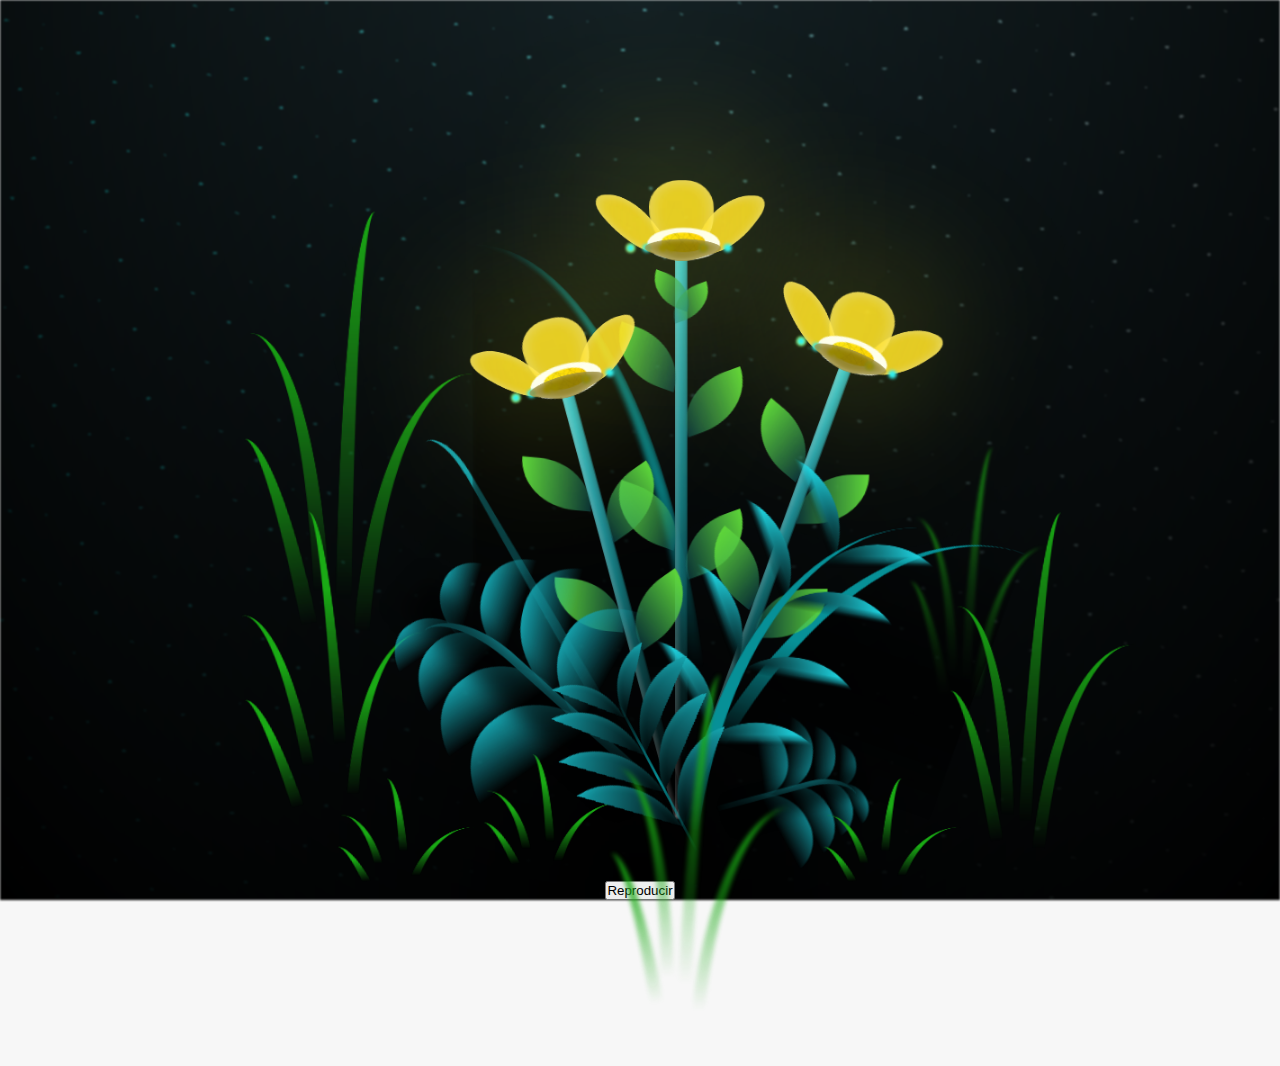
==== flower.html @ c720c9c1 "Add files via upload" ====
<!DOCTYPE html>
<html lang="es">
  <head>
    <meta charset="UTF-8" />
    <meta http-equiv="X-UA-Compatible" content="IE=edge" />
    <meta name="viewport" content="width=device-width, initial-scale=1.0" />
    <link rel="stylesheet" href="css/main.css" />
    <link rel="icon" href="img/flowers.png" type="image/x-icon" />
    <title>Flower</title>
  </head>
  <body class="container">
    
    <audio id="miAudio">
      <source src="https://drive.google.com/file/d/16R8v2HUcdZNGijM4w6RKZ_W-NtJOQDLg/view?usp=drive_link.mp3" type="audio/mpeg">
    </audio>
    
    <button onclick="document.getElementById('miAudio').play()">Reproducir</button>
  
    
    <h1 class="titulo"> Te puedo preñar? <br> <br>
      Siempre agradecere a Dios por haberte puesto en mi camino.No cabe duda que eres lo mas hermoso que me ha pasado en la vida amor. TE AMO MUCHO.</h1>
  
    <div class="night"></div>
    <div class="flowers">
      <div class="flower flower--1">
        <div class="flower__leafs flower__leafs--1">
          <div class="flower__leaf flower__leaf--1"></div>
          <div class="flower__leaf flower__leaf--2"></div>
          <div class="flower__leaf flower__leaf--3"></div>
          <div class="flower__leaf flower__leaf--4"></div>
          <div class="flower__white-circle"></div>

          <div class="flower__light flower__light--1"></div>
          <div class="flower__light flower__light--2"></div>
          <div class="flower__light flower__light--3"></div>
          <div class="flower__light flower__light--4"></div>
          <div class="flower__light flower__light--5"></div>
          <div class="flower__light flower__light--6"></div>
          <div class="flower__light flower__light--7"></div>
          <div class="flower__light flower__light--8"></div>
        </div>
        <div class="flower__line">
          <div class="flower__line__leaf flower__line__leaf--1"></div>
          <div class="flower__line__leaf flower__line__leaf--2"></div>
          <div class="flower__line__leaf flower__line__leaf--3"></div>
          <div class="flower__line__leaf flower__line__leaf--4"></div>
          <div class="flower__line__leaf flower__line__leaf--5"></div>
          <div class="flower__line__leaf flower__line__leaf--6"></div>
        </div>
      </div>

      <div class="flower flower--2">
        <div class="flower__leafs flower__leafs--2">
          <div class="flower__leaf flower__leaf--1"></div>
          <div class="flower__leaf flower__leaf--2"></div>
          <div class="flower__leaf flower__leaf--3"></div>
          <div class="flower__leaf flower__leaf--4"></div>
          <div class="flower__white-circle"></div>

          <div class="flower__light flower__light--1"></div>
          <div class="flower__light flower__light--2"></div>
          <div class="flower__light flower__light--3"></div>
          <div class="flower__light flower__light--4"></div>
          <div class="flower__light flower__light--5"></div>
          <div class="flower__light flower__light--6"></div>
          <div class="flower__light flower__light--7"></div>
          <div class="flower__light flower__light--8"></div>
        </div>
        <div class="flower__line">
          <div class="flower__line__leaf flower__line__leaf--1"></div>
          <div class="flower__line__leaf flower__line__leaf--2"></div>
          <div class="flower__line__leaf flower__line__leaf--3"></div>
          <div class="flower__line__leaf flower__line__leaf--4"></div>
        </div>
      </div>

      <div class="flower flower--3">
        <div class="flower__leafs flower__leafs--3">
          <div class="flower__leaf flower__leaf--1"></div>
          <div class="flower__leaf flower__leaf--2"></div>
          <div class="flower__leaf flower__leaf--3"></div>
          <div class="flower__leaf flower__leaf--4"></div>
          <div class="flower__white-circle"></div>

          <div class="flower__light flower__light--1"></div>
          <div class="flower__light flower__light--2"></div>
          <div class="flower__light flower__light--3"></div>
          <div class="flower__light flower__light--4"></div>
          <div class="flower__light flower__light--5"></div>
          <div class="flower__light flower__light--6"></div>
          <div class="flower__light flower__light--7"></div>
          <div class="flower__light flower__light--8"></div>
        </div>
        <div class="flower__line">
          <div class="flower__line__leaf flower__line__leaf--1"></div>
          <div class="flower__line__leaf flower__line__leaf--2"></div>
          <div class="flower__line__leaf flower__line__leaf--3"></div>
          <div class="flower__line__leaf flower__line__leaf--4"></div>
        </div>
      </div>

      <div class="grow-ans" style="--d: 1.2s">
        <div class="flower__g-long">
          <div class="flower__g-long__top"></div>
          <div class="flower__g-long__bottom"></div>
        </div>
      </div>

      <div class="growing-grass">
        <div class="flower__grass flower__grass--1">
          <div class="flower__grass--top"></div>
          <div class="flower__grass--bottom"></div>
          <div class="flower__grass__leaf flower__grass__leaf--1"></div>
          <div class="flower__grass__leaf flower__grass__leaf--2"></div>
          <div class="flower__grass__leaf flower__grass__leaf--3"></div>
          <div class="flower__grass__leaf flower__grass__leaf--4"></div>
          <div class="flower__grass__leaf flower__grass__leaf--5"></div>
          <div class="flower__grass__leaf flower__grass__leaf--6"></div>
          <div class="flower__grass__leaf flower__grass__leaf--7"></div>
          <div class="flower__grass__leaf flower__grass__leaf--8"></div>
          <div class="flower__grass__overlay"></div>
        </div>
      </div>

      <div class="growing-grass">
        <div class="flower__grass flower__grass--2">
          <div class="flower__grass--top"></div>
          <div class="flower__grass--bottom"></div>
          <div class="flower__grass__leaf flower__grass__leaf--1"></div>
          <div class="flower__grass__leaf flower__grass__leaf--2"></div>
          <div class="flower__grass__leaf flower__grass__leaf--3"></div>
          <div class="flower__grass__leaf flower__grass__leaf--4"></div>
          <div class="flower__grass__leaf flower__grass__leaf--5"></div>
          <div class="flower__grass__leaf flower__grass__leaf--6"></div>
          <div class="flower__grass__leaf flower__grass__leaf--7"></div>
          <div class="flower__grass__leaf flower__grass__leaf--8"></div>
          <div class="flower__grass__overlay"></div>
        </div>
      </div>

      <div class="grow-ans" style="--d: 2.4s">
        <div class="flower__g-right flower__g-right--1">
          <div class="leaf"></div>
        </div>
      </div>

      <div class="grow-ans" style="--d: 2.8s">
        <div class="flower__g-right flower__g-right--2">
          <div class="leaf"></div>
        </div>
      </div>

      <div class="grow-ans" style="--d: 2.8s">
        <div class="flower__g-front">
          <div
            class="flower__g-front__leaf-wrapper flower__g-front__leaf-wrapper--1"
          >
            <div class="flower__g-front__leaf"></div>
          </div>
          <div
            class="flower__g-front__leaf-wrapper flower__g-front__leaf-wrapper--2"
          >
            <div class="flower__g-front__leaf"></div>
          </div>
          <div
            class="flower__g-front__leaf-wrapper flower__g-front__leaf-wrapper--3"
          >
            <div class="flower__g-front__leaf"></div>
          </div>
          <div
            class="flower__g-front__leaf-wrapper flower__g-front__leaf-wrapper--4"
          >
            <div class="flower__g-front__leaf"></div>
          </div>
          <div
            class="flower__g-front__leaf-wrapper flower__g-front__leaf-wrapper--5"
          >
            <div class="flower__g-front__leaf"></div>
          </div>
          <div
            class="flower__g-front__leaf-wrapper flower__g-front__leaf-wrapper--6"
          >
            <div class="flower__g-front__leaf"></div>
          </div>
          <div
            class="flower__g-front__leaf-wrapper flower__g-front__leaf-wrapper--7"
          >
            <div class="flower__g-front__leaf"></div>
          </div>
          <div
            class="flower__g-front__leaf-wrapper flower__g-front__leaf-wrapper--8"
          >
            <div class="flower__g-front__leaf"></div>
          </div>
          <div class="flower__g-front__line"></div>
        </div>
      </div>

      <div class="grow-ans" style="--d: 3.2s">
        <div class="flower__g-fr">
          <div class="leaf"></div>
          <div class="flower__g-fr__leaf flower__g-fr__leaf--1"></div>
          <div class="flower__g-fr__leaf flower__g-fr__leaf--2"></div>
          <div class="flower__g-fr__leaf flower__g-fr__leaf--3"></div>
          <div class="flower__g-fr__leaf flower__g-fr__leaf--4"></div>
          <div class="flower__g-fr__leaf flower__g-fr__leaf--5"></div>
          <div class="flower__g-fr__leaf flower__g-fr__leaf--6"></div>
          <div class="flower__g-fr__leaf flower__g-fr__leaf--7"></div>
          <div class="flower__g-fr__leaf flower__g-fr__leaf--8"></div>
        </div>
      </div>

      <div class="long-g long-g--0">
        <div class="grow-ans" style="--d: 3s">
          <div class="leaf leaf--0"></div>
        </div>
        <div class="grow-ans" style="--d: 2.2s">
          <div class="leaf leaf--1"></div>
        </div>
        <div class="grow-ans" style="--d: 3.4s">
          <div class="leaf leaf--2"></div>
        </div>
        <div class="grow-ans" style="--d: 3.6s">
          <div class="leaf leaf--3"></div>
        </div>
      </div>

      <div class="long-g long-g--1">
        <div class="grow-ans" style="--d: 3.6s">
          <div class="leaf leaf--0"></div>
        </div>
        <div class="grow-ans" style="--d: 3.8s">
          <div class="leaf leaf--1"></div>
        </div>
        <div class="grow-ans" style="--d: 4s">
          <div class="leaf leaf--2"></div>
        </div>
        <div class="grow-ans" style="--d: 4.2s">
          <div class="leaf leaf--3"></div>
        </div>
      </div>

      <div class="long-g long-g--2">
        <div class="grow-ans" style="--d: 4s">
          <div class="leaf leaf--0"></div>
        </div>
        <div class="grow-ans" style="--d: 4.2s">
          <div class="leaf leaf--1"></div>
        </div>
        <div class="grow-ans" style="--d: 4.4s">
          <div class="leaf leaf--2"></div>
        </div>
        <div class="grow-ans" style="--d: 4.6s">
          <div class="leaf leaf--3"></div>
        </div>
      </div>

      <div class="long-g long-g--3">
        <div class="grow-ans" style="--d: 4s">
          <div class="leaf leaf--0"></div>
        </div>
        <div class="grow-ans" style="--d: 4.2s">
          <div class="leaf leaf--1"></div>
        </div>
        <div class="grow-ans" style="--d: 3s">
          <div class="leaf leaf--2"></div>
        </div>
        <div class="grow-ans" style="--d: 3.6s">
          <div class="leaf leaf--3"></div>
        </div>
      </div>

      <div class="long-g long-g--4">
        <div class="grow-ans" style="--d: 4s">
          <div class="leaf leaf--0"></div>
        </div>
        <div class="grow-ans" style="--d: 4.2s">
          <div class="leaf leaf--1"></div>
        </div>
        <div class="grow-ans" style="--d: 3s">
          <div class="leaf leaf--2"></div>
        </div>
        <div class="grow-ans" style="--d: 3.6s">
          <div class="leaf leaf--3"></div>
        </div>
      </div>

      <div class="long-g long-g--5">
        <div class="grow-ans" style="--d: 4s">
          <div class="leaf leaf--0"></div>
        </div>
        <div class="grow-ans" style="--d: 4.2s">
          <div class="leaf leaf--1"></div>
        </div>
        <div class="grow-ans" style="--d: 3s">
          <div class="leaf leaf--2"></div>
        </div>
        <div class="grow-ans" style="--d: 3.6s">
          <div class="leaf leaf--3"></div>
        </div>
      </div>

      <div class="long-g long-g--6">
        <div class="grow-ans" style="--d: 4.2s">
          <div class="leaf leaf--0"></div>
        </div>
        <div class="grow-ans" style="--d: 4.4s">
          <div class="leaf leaf--1"></div>
        </div>
        <div class="grow-ans" style="--d: 4.6s">
          <div class="leaf leaf--2"></div>
        </div>
        <div class="grow-ans" style="--d: 4.8s">
          <div class="leaf leaf--3"></div>
        </div>
      </div>

      <div class="long-g long-g--7">
        <div class="grow-ans" style="--d: 3s">
          <div class="leaf leaf--0"></div>
        </div>
        <div class="grow-ans" style="--d: 3.2s">
          <div class="leaf leaf--1"></div>
        </div>
        <div class="grow-ans" style="--d: 3.5s">
          <div class="leaf leaf--2"></div>
        </div>
        <div class="grow-ans" style="--d: 3.6s">
          <div class="leaf leaf--3"></div>
        </div>
      </div>
    </div>
    <script src="anim.js"></script>
    <script src="main.js"></script>
  </body>
</html>
---- css/main.css ----
*,
*::after,
*::before {
  padding: 0;
  margin: 0;
  box-sizing: border-box;
}

:root {
  --dark-color: #000;
}

body {
  display: flex;
  align-items: flex-end;
  justify-content: center;
  min-height: 100vh;
  background-color: var(--dark-color);
  overflow: hidden;
  perspective: 1000px;
}

#lyrics {
  font-size: 28px;
  font-family: "Franklin Gothic Medium", "Arial Narrow", Arial, sans-serif;
  color: white;
  position: absolute;
  margin-bottom: 20%;
  z-index: 1;
  font-weight: bold;
  letter-spacing: 4px;
}
@media only screen and (max-width: 600px) {
  /* Estilos específicos para dispositivos con un ancho máximo de 600px */
  #lyrics {
      font-size: 14px; /* Reduce el tamaño del texto para dispositivos más pequeños */
      margin-bottom: 530px;
      letter-spacing: 3px;
  }

}
.titulo {
  margin-bottom: 180px;
  font-family: "Arial Narrow", Arial, sans-serif;
  color: yellow;
  position: absolute;
  font-weight: bold;
  letter-spacing: 10px;
  opacity: 0;
  animation: fadeIn 3s ease-in-out forwards;
  text-align: center;
}
@keyframes fadeIn {
  from {
    opacity: 0;
  }
  to {
    opacity: 1;
  }
}

.night {
  z-index: -1;
  position: absolute;
  left: 50%;
  top: 0;
  transform: translateX(-50%);
  width: 100%;
  height: 100%;
  filter: blur(0.1vmin);
  background-image: radial-gradient(
      ellipse at top,
      transparent 0%,
      var(--dark-color)
    ),
    radial-gradient(
      ellipse at bottom,
      var(--dark-color),
      rgba(145, 233, 255, 0.2)
    ),
    repeating-linear-gradient(
      220deg,
      rgb(0, 0, 0) 0px,
      rgb(0, 0, 0) 19px,
      transparent 19px,
      transparent 22px
    ),
    repeating-linear-gradient(
      189deg,
      rgb(0, 0, 0) 0px,
      rgb(0, 0, 0) 19px,
      transparent 19px,
      transparent 22px
    ),
    repeating-linear-gradient(
      148deg,
      rgb(0, 0, 0) 0px,
      rgb(0, 0, 0) 19px,
      transparent 19px,
      transparent 22px
    ),
    linear-gradient(90deg, rgb(0, 255, 250), rgb(240, 240, 240));
}

.flowers {
  position: relative;
  transform: scale(0.9);
  /*margin-bottom: 100px;
  */
}

@media only screen and (max-width: 600px) {
  /* Estilos específicos para dispositivos con un ancho máximo de 600px */
.flowers {
      font-size: 14px;
      margin-bottom: 35%;
      letter-spacing: 3px;
      transform: scale(1.0);
}

}

.flower {
  position: absolute;
  bottom: 10vmin;
  transform-origin: bottom center;
  z-index: 10;
  --fl-speed: 0.8s;
}
.flower--1 {
  -webkit-animation: moving-flower-1 4s linear infinite;
  animation: moving-flower-1 4s linear infinite;
}
.flower--1 .flower__line {
  height: 70vmin;
  -webkit-animation-delay: 0.3s;
  animation-delay: 0.3s;
}
.flower--1 .flower__line__leaf--1 {
  -webkit-animation: blooming-leaf-right var(--fl-speed) 1.6s backwards;
  animation: blooming-leaf-right var(--fl-speed) 1.6s backwards;
}
.flower--1 .flower__line__leaf--2 {
  -webkit-animation: blooming-leaf-right var(--fl-speed) 1.4s backwards;
  animation: blooming-leaf-right var(--fl-speed) 1.4s backwards;
}
.flower--1 .flower__line__leaf--3 {
  -webkit-animation: blooming-leaf-left var(--fl-speed) 1.2s backwards;
  animation: blooming-leaf-left var(--fl-speed) 1.2s backwards;
}
.flower--1 .flower__line__leaf--4 {
  -webkit-animation: blooming-leaf-left var(--fl-speed) 1s backwards;
  animation: blooming-leaf-left var(--fl-speed) 1s backwards;
}
.flower--1 .flower__line__leaf--5 {
  -webkit-animation: blooming-leaf-right var(--fl-speed) 1.8s backwards;
  animation: blooming-leaf-right var(--fl-speed) 1.8s backwards;
}
.flower--1 .flower__line__leaf--6 {
  -webkit-animation: blooming-leaf-left var(--fl-speed) 2s backwards;
  animation: blooming-leaf-left var(--fl-speed) 2s backwards;
}
.flower--2 {
  left: 50%;
  transform: rotate(20deg);
  -webkit-animation: moving-flower-2 4s linear infinite;
  animation: moving-flower-2 4s linear infinite;
}
.flower--2 .flower__line {
  height: 60vmin;
  -webkit-animation-delay: 0.6s;
  animation-delay: 0.6s;
}
.flower--2 .flower__line__leaf--1 {
  -webkit-animation: blooming-leaf-right var(--fl-speed) 1.9s backwards;
  animation: blooming-leaf-right var(--fl-speed) 1.9s backwards;
}
.flower--2 .flower__line__leaf--2 {
  -webkit-animation: blooming-leaf-right var(--fl-speed) 1.7s backwards;
  animation: blooming-leaf-right var(--fl-speed) 1.7s backwards;
}
.flower--2 .flower__line__leaf--3 {
  -webkit-animation: blooming-leaf-left var(--fl-speed) 1.5s backwards;
  animation: blooming-leaf-left var(--fl-speed) 1.5s backwards;
}
.flower--2 .flower__line__leaf--4 {
  -webkit-animation: blooming-leaf-left var(--fl-speed) 1.3s backwards;
  animation: blooming-leaf-left var(--fl-speed) 1.3s backwards;
}
.flower--3 {
  left: 50%;
  transform: rotate(-15deg);
  -webkit-animation: moving-flower-3 4s linear infinite;
  animation: moving-flower-3 4s linear infinite;
}
.flower--3 .flower__line {
  -webkit-animation-delay: 0.9s;
  animation-delay: 0.9s;
}
.flower--3 .flower__line__leaf--1 {
  -webkit-animation: blooming-leaf-right var(--fl-speed) 2.5s backwards;
  animation: blooming-leaf-right var(--fl-speed) 2.5s backwards;
}
.flower--3 .flower__line__leaf--2 {
  -webkit-animation: blooming-leaf-right var(--fl-speed) 2.3s backwards;
  animation: blooming-leaf-right var(--fl-speed) 2.3s backwards;
}
.flower--3 .flower__line__leaf--3 {
  -webkit-animation: blooming-leaf-left var(--fl-speed) 2.1s backwards;
  animation: blooming-leaf-left var(--fl-speed) 2.1s backwards;
}
.flower--3 .flower__line__leaf--4 {
  -webkit-animation: blooming-leaf-left var(--fl-speed) 1.9s backwards;
  animation: blooming-leaf-left var(--fl-speed) 1.9s backwards;
}
.flower__leafs {
  position: relative;
  -webkit-animation: blooming-flower 2s backwards;
  animation: blooming-flower 2s backwards;
}
.flower__leafs--1 {
  -webkit-animation-delay: 1.1s;
  animation-delay: 1.1s;
}
.flower__leafs--2 {
  -webkit-animation-delay: 1.4s;
  animation-delay: 1.4s;
}
.flower__leafs--3 {
  -webkit-animation-delay: 1.7s;
  animation-delay: 1.7s;
}
.flower__leafs::after {
  content: "";
  position: absolute;
  left: 0;
  top: 0;
  transform: translate(-50%, -100%);
  width: 8vmin;
  height: 8vmin;
  background-color: #f9fd25;
  /* background-color: #fd2525; */
  filter: blur(10vmin);
}
.flower__leaf {
  position: absolute;
  bottom: 0;
  left: 50%;
  width: 8vmin;
  height: 11vmin;
  border-radius: 51% 49% 47% 53%/44% 45% 55% 69%;
  background-color: #253bfd;
  background-color: #fddd25;
  transform-origin: bottom center;
  opacity: 0.9;
  box-shadow: inset 0 0 2vmin rgba(255, 255, 255, 0.5);
}
.flower__leaf--1 {
  transform: translate(-10%, 1%) rotateY(40deg) rotateX(-50deg);
}
.flower__leaf--2 {
  transform: translate(-50%, -4%) rotateX(40deg);
}
.flower__leaf--3 {
  transform: translate(-90%, 0%) rotateY(45deg) rotateX(50deg);
}
.flower__leaf--4 {
  width: 8vmin;
  height: 8vmin;
  transform-origin: bottom left;
  border-radius: 4vmin 10vmin 4vmin 4vmin;
  transform: translate(0%, 18%) rotateX(70deg) rotate(-43deg);
  background-color: #7c6901;
  z-index: 1;
  opacity: 0.8;
}
.flower__white-circle {
  position: absolute;
  left: -3.5vmin;
  top: -3vmin;
  width: 9vmin;
  height: 4vmin;
  border-radius: 50%;
  background-color: #fff;
}
.flower__white-circle::after {
  content: "";
  position: absolute;
  left: 50%;
  top: 45%;
  transform: translate(-50%, -50%);
  width: 60%;
  height: 60%;
  border-radius: inherit;
  background-image: repeating-linear-gradient(
      135deg,
      rgba(0, 0, 0, 0.03) 0px,
      rgba(0, 0, 0, 0.03) 1px,
      transparent 1px,
      transparent 12px
    ),
    repeating-linear-gradient(
      45deg,
      rgba(0, 0, 0, 0.03) 0px,
      rgba(0, 0, 0, 0.03) 1px,
      transparent 1px,
      transparent 12px
    ),
    repeating-linear-gradient(
      67.5deg,
      rgba(0, 0, 0, 0.03) 0px,
      rgba(0, 0, 0, 0.03) 1px,
      transparent 1px,
      transparent 12px
    ),
    repeating-linear-gradient(
      135deg,
      rgba(0, 0, 0, 0.03) 0px,
      rgba(0, 0, 0, 0.03) 1px,
      transparent 1px,
      transparent 12px
    ),
    repeating-linear-gradient(
      45deg,
      rgba(0, 0, 0, 0.03) 0px,
      rgba(0, 0, 0, 0.03) 1px,
      transparent 1px,
      transparent 12px
    ),
    repeating-linear-gradient(
      112.5deg,
      rgba(0, 0, 0, 0.03) 0px,
      rgba(0, 0, 0, 0.03) 1px,
      transparent 1px,
      transparent 12px
    ),
    repeating-linear-gradient(
      112.5deg,
      rgba(0, 0, 0, 0.03) 0px,
      rgba(0, 0, 0, 0.03) 1px,
      transparent 1px,
      transparent 12px
    ),
    repeating-linear-gradient(
      45deg,
      rgba(0, 0, 0, 0.03) 0px,
      rgba(0, 0, 0, 0.03) 1px,
      transparent 1px,
      transparent 12px
    ),
    repeating-linear-gradient(
      22.5deg,
      rgba(0, 0, 0, 0.03) 0px,
      rgba(0, 0, 0, 0.03) 1px,
      transparent 1px,
      transparent 12px
    ),
    repeating-linear-gradient(
      45deg,
      rgba(0, 0, 0, 0.03) 0px,
      rgba(0, 0, 0, 0.03) 1px,
      transparent 1px,
      transparent 12px
    ),
    repeating-linear-gradient(
      22.5deg,
      rgba(0, 0, 0, 0.03) 0px,
      rgba(0, 0, 0, 0.03) 1px,
      transparent 1px,
      transparent 12px
    ),
    repeating-linear-gradient(
      135deg,
      rgba(0, 0, 0, 0.03) 0px,
      rgba(0, 0, 0, 0.03) 1px,
      transparent 1px,
      transparent 12px
    ),
    repeating-linear-gradient(
      157.5deg,
      rgba(0, 0, 0, 0.03) 0px,
      rgba(0, 0, 0, 0.03) 1px,
      transparent 1px,
      transparent 12px
    ),
    repeating-linear-gradient(
      67.5deg,
      rgba(0, 0, 0, 0.03) 0px,
      rgba(0, 0, 0, 0.03) 1px,
      transparent 1px,
      transparent 12px
    ),
    repeating-linear-gradient(
      67.5deg,
      rgba(0, 0, 0, 0.03) 0px,
      rgba(0, 0, 0, 0.03) 1px,
      transparent 1px,
      transparent 12px
    ),
    linear-gradient(90deg, rgb(255, 235, 18), rgb(255, 206, 0));
}
.flower__line {
  height: 55vmin;
  width: 1.5vmin;
  background-image: linear-gradient(
      to left,
      rgba(0, 0, 0, 0.2),
      transparent,
      rgba(255, 255, 255, 0.2)
    ),
    linear-gradient(to top, transparent 10%, #14757a, #39c6d6);
  box-shadow: inset 0 0 2px rgba(0, 0, 0, 0.5);
  -webkit-animation: grow-flower-tree 4s backwards;
  animation: grow-flower-tree 4s backwards;
}
.flower__line__leaf {
  --w: 7vmin;
  --h: calc(var(--w) + 2vmin);
  position: absolute;
  top: 20%;
  left: 90%;
  width: var(--w);
  height: var(--h);
  border-top-right-radius: var(--h);
  border-bottom-left-radius: var(--h);
  background-image: linear-gradient(to top, rgba(20, 117, 122, 0.4), #5ed639);
}
.flower__line__leaf--1 {
  transform: rotate(70deg) rotateY(30deg);
}
.flower__line__leaf--2 {
  top: 45%;
  transform: rotate(70deg) rotateY(30deg);
}
.flower__line__leaf--3,
.flower__line__leaf--4,
.flower__line__leaf--6 {
  border-top-right-radius: 0;
  border-bottom-left-radius: 0;
  border-top-left-radius: var(--h);
  border-bottom-right-radius: var(--h);
  left: -460%;
  top: 12%;
  transform: rotate(-70deg) rotateY(30deg);
}
.flower__line__leaf--4 {
  top: 40%;
}
.flower__line__leaf--5 {
  top: 0;
  transform-origin: left;
  transform: rotate(70deg) rotateY(30deg) scale(0.6);
}
.flower__line__leaf--6 {
  top: -2%;
  left: -450%;
  transform-origin: right;
  transform: rotate(-70deg) rotateY(30deg) scale(0.6);
}
.flower__light {
  position: absolute;
  bottom: 0vmin;
  width: 1vmin;
  height: 1vmin;
  background-color: rgb(255, 251, 0);
  border-radius: 50%;
  filter: blur(0.2vmin);
  -webkit-animation: light-ans 4s linear infinite backwards;
  animation: light-ans 4s linear infinite backwards;
}
.flower__light:nth-child(odd) {
  background-color: #23f0ff;
}
.flower__light--1 {
  left: -2vmin;
  -webkit-animation-delay: 1s;
  animation-delay: 1s;
}
.flower__light--2 {
  left: 3vmin;
  -webkit-animation-delay: 0.5s;
  animation-delay: 0.5s;
}
.flower__light--3 {
  left: -6vmin;
  -webkit-animation-delay: 0.3s;
  animation-delay: 0.3s;
}
.flower__light--4 {
  left: 6vmin;
  -webkit-animation-delay: 0.9s;
  animation-delay: 0.9s;
}
.flower__light--5 {
  left: -1vmin;
  -webkit-animation-delay: 1.5s;
  animation-delay: 1.5s;
}
.flower__light--6 {
  left: -4vmin;
  -webkit-animation-delay: 3s;
  animation-delay: 3s;
}
.flower__light--7 {
  left: 3vmin;
  -webkit-animation-delay: 2s;
  animation-delay: 2s;
}
.flower__light--8 {
  left: -6vmin;
  -webkit-animation-delay: 3.5s;
  animation-delay: 3.5s;
}
.flower__grass {
  --c: #159faa;
  --line-w: 1.5vmin;
  position: absolute;
  bottom: 12vmin;
  left: -7vmin;
  display: flex;
  flex-direction: column;
  align-items: flex-end;
  z-index: 20;
  transform-origin: bottom center;
  transform: rotate(-48deg) rotateY(40deg);
}
.flower__grass--1 {
  -webkit-animation: moving-grass 2s linear infinite;
  animation: moving-grass 2s linear infinite;
}
.flower__grass--2 {
  left: 2vmin;
  bottom: 10vmin;
  transform: scale(0.5) rotate(75deg) rotateX(10deg) rotateY(-200deg);
  opacity: 0.8;
  z-index: 0;
  -webkit-animation: moving-grass--2 1.5s linear infinite;
  animation: moving-grass--2 1.5s linear infinite;
}
.flower__grass--top {
  width: 7vmin;
  height: 10vmin;
  border-top-right-radius: 100%;
  border-right: var(--line-w) solid var(--c);
  transform-origin: bottom center;
  transform: rotate(-2deg);
}
.flower__grass--bottom {
  margin-top: -2px;
  width: var(--line-w);
  height: 25vmin;
  background-image: linear-gradient(to top, transparent, var(--c));
}
.flower__grass__leaf {
  --size: 10vmin;
  position: absolute;
  width: calc(var(--size) * 2.1);
  height: var(--size);
  border-top-left-radius: var(--size);
  border-top-right-radius: var(--size);
  background-image: linear-gradient(
    to top,
    transparent,
    transparent 30%,
    var(--c)
  );
  z-index: 100;
}
.flower__grass__leaf--1 {
  top: -6%;
  left: 30%;
  --size: 6vmin;
  transform: rotate(-20deg);
  -webkit-animation: growing-grass-ans--1 2s 2.6s backwards;
  animation: growing-grass-ans--1 2s 2.6s backwards;
}
@-webkit-keyframes growing-grass-ans--1 {
  0% {
    transform-origin: bottom left;
    transform: rotate(-20deg) scale(0);
  }
}
@keyframes growing-grass-ans--1 {
  0% {
    transform-origin: bottom left;
    transform: rotate(-20deg) scale(0);
  }
}
.flower__grass__leaf--2 {
  top: -5%;
  left: -110%;
  --size: 6vmin;
  transform: rotate(10deg);
  -webkit-animation: growing-grass-ans--2 2s 2.4s linear backwards;
  animation: growing-grass-ans--2 2s 2.4s linear backwards;
}
@-webkit-keyframes growing-grass-ans--2 {
  0% {
    transform-origin: bottom right;
    transform: rotate(10deg) scale(0);
  }
}
@keyframes growing-grass-ans--2 {
  0% {
    transform-origin: bottom right;
    transform: rotate(10deg) scale(0);
  }
}
.flower__grass__leaf--3 {
  top: 5%;
  left: 60%;
  --size: 8vmin;
  transform: rotate(-18deg) rotateX(-20deg);
  -webkit-animation: growing-grass-ans--3 2s 2.2s linear backwards;
  animation: growing-grass-ans--3 2s 2.2s linear backwards;
}
@-webkit-keyframes growing-grass-ans--3 {
  0% {
    transform-origin: bottom left;
    transform: rotate(-18deg) rotateX(-20deg) scale(0);
  }
}
@keyframes growing-grass-ans--3 {
  0% {
    transform-origin: bottom left;
    transform: rotate(-18deg) rotateX(-20deg) scale(0);
  }
}
.flower__grass__leaf--4 {
  top: 6%;
  left: -135%;
  --size: 8vmin;
  transform: rotate(2deg);
  -webkit-animation: growing-grass-ans--4 2s 2s linear backwards;
  animation: growing-grass-ans--4 2s 2s linear backwards;
}
@-webkit-keyframes growing-grass-ans--4 {
  0% {
    transform-origin: bottom right;
    transform: rotate(2deg) scale(0);
  }
}
@keyframes growing-grass-ans--4 {
  0% {
    transform-origin: bottom right;
    transform: rotate(2deg) scale(0);
  }
}
.flower__grass__leaf--5 {
  top: 20%;
  left: 60%;
  --size: 10vmin;
  transform: rotate(-24deg) rotateX(-20deg);
  -webkit-animation: growing-grass-ans--5 2s 1.8s linear backwards;
  animation: growing-grass-ans--5 2s 1.8s linear backwards;
}
@-webkit-keyframes growing-grass-ans--5 {
  0% {
    transform-origin: bottom left;
    transform: rotate(-24deg) rotateX(-20deg) scale(0);
  }
}
@keyframes growing-grass-ans--5 {
  0% {
    transform-origin: bottom left;
    transform: rotate(-24deg) rotateX(-20deg) scale(0);
  }
}
.flower__grass__leaf--6 {
  top: 22%;
  left: -180%;
  --size: 10vmin;
  transform: rotate(10deg);
  -webkit-animation: growing-grass-ans--6 2s 1.6s linear backwards;
  animation: growing-grass-ans--6 2s 1.6s linear backwards;
}
@-webkit-keyframes growing-grass-ans--6 {
  0% {
    transform-origin: bottom right;
    transform: rotate(10deg) scale(0);
  }
}
@keyframes growing-grass-ans--6 {
  0% {
    transform-origin: bottom right;
    transform: rotate(10deg) scale(0);
  }
}
.flower__grass__leaf--7 {
  top: 39%;
  left: 70%;
  --size: 10vmin;
  transform: rotate(-10deg);
  -webkit-animation: growing-grass-ans--7 2s 1.4s linear backwards;
  animation: growing-grass-ans--7 2s 1.4s linear backwards;
}
@-webkit-keyframes growing-grass-ans--7 {
  0% {
    transform-origin: bottom left;
    transform: rotate(-10deg) scale(0);
  }
}
@keyframes growing-grass-ans--7 {
  0% {
    transform-origin: bottom left;
    transform: rotate(-10deg) scale(0);
  }
}
.flower__grass__leaf--8 {
  top: 40%;
  left: -215%;
  --size: 11vmin;
  transform: rotate(10deg);
  -webkit-animation: growing-grass-ans--8 2s 1.2s linear backwards;
  animation: growing-grass-ans--8 2s 1.2s linear backwards;
}
@-webkit-keyframes growing-grass-ans--8 {
  0% {
    transform-origin: bottom right;
    transform: rotate(10deg) scale(0);
  }
}
@keyframes growing-grass-ans--8 {
  0% {
    transform-origin: bottom right;
    transform: rotate(10deg) scale(0);
  }
}
.flower__grass__overlay {
  position: absolute;
  top: -10%;
  right: 0%;
  width: 100%;
  height: 100%;
  background-color: rgba(0, 0, 0, 0.6);
  filter: blur(1.5vmin);
  z-index: 100;
}
.flower__g-long {
  --w: 2vmin;
  --h: 6vmin;
  --c: #159faa;
  position: absolute;
  bottom: 10vmin;
  left: -3vmin;
  transform-origin: bottom center;
  transform: rotate(-30deg) rotateY(-20deg);
  display: flex;
  flex-direction: column;
  align-items: flex-end;
  -webkit-animation: flower-g-long-ans 3s linear infinite;
  animation: flower-g-long-ans 3s linear infinite;
}
@-webkit-keyframes flower-g-long-ans {
  0%,
  100% {
    transform: rotate(-30deg) rotateY(-20deg);
  }
  50% {
    transform: rotate(-32deg) rotateY(-20deg);
  }
}
@keyframes flower-g-long-ans {
  0%,
  100% {
    transform: rotate(-30deg) rotateY(-20deg);
  }
  50% {
    transform: rotate(-32deg) rotateY(-20deg);
  }
}
.flower__g-long__top {
  top: calc(var(--h) * -1);
  width: calc(var(--w) + 1vmin);
  height: var(--h);
  border-top-right-radius: 100%;
  border-right: 0.7vmin solid var(--c);
  transform: translate(-0.7vmin, 1vmin);
}
.flower__g-long__bottom {
  width: var(--w);
  height: 50vmin;
  transform-origin: bottom center;
  background-image: linear-gradient(to top, transparent 30%, var(--c));
  box-shadow: inset 0 0 2px rgba(0, 0, 0, 0.5);
  -webkit-clip-path: polygon(35% 0, 65% 1%, 100% 100%, 0% 100%);
  clip-path: polygon(35% 0, 65% 1%, 100% 100%, 0% 100%);
}
.flower__g-right {
  position: absolute;
  bottom: 6vmin;
  left: -2vmin;
  transform-origin: bottom left;
  transform: rotate(20deg);
}
.flower__g-right .leaf {
  width: 30vmin;
  height: 50vmin;
  border-top-left-radius: 100%;
  border-left: 2vmin solid #079097;
  background-image: linear-gradient(
    to bottom,
    transparent,
    var(--dark-color) 60%
  );
  -webkit-mask-image: linear-gradient(to top, transparent 30%, #079097 60%);
}
.flower__g-right--1 {
  -webkit-animation: flower-g-right-ans 2.5s linear infinite;
  animation: flower-g-right-ans 2.5s linear infinite;
}
.flower__g-right--2 {
  left: 5vmin;
  transform: rotateY(-180deg);
  -webkit-animation: flower-g-right-ans--2 3s linear infinite;
  animation: flower-g-right-ans--2 3s linear infinite;
}
.flower__g-right--2 .leaf {
  height: 75vmin;
  filter: blur(0.3vmin);
  opacity: 0.8;
}
@-webkit-keyframes flower-g-right-ans {
  0%,
  100% {
    transform: rotate(20deg);
  }
  50% {
    transform: rotate(24deg) rotateX(-20deg);
  }
}
@keyframes flower-g-right-ans {
  0%,
  100% {
    transform: rotate(20deg);
  }
  50% {
    transform: rotate(24deg) rotateX(-20deg);
  }
}
@-webkit-keyframes flower-g-right-ans--2 {
  0%,
  100% {
    transform: rotateY(-180deg) rotate(0deg) rotateX(-20deg);
  }
  50% {
    transform: rotateY(-180deg) rotate(6deg) rotateX(-20deg);
  }
}
@keyframes flower-g-right-ans--2 {
  0%,
  100% {
    transform: rotateY(-180deg) rotate(0deg) rotateX(-20deg);
  }
  50% {
    transform: rotateY(-180deg) rotate(6deg) rotateX(-20deg);
  }
}
.flower__g-front {
  position: absolute;
  bottom: 6vmin;
  left: 2.5vmin;
  z-index: 100;
  transform-origin: bottom center;
  transform: rotate(-28deg) rotateY(30deg) scale(1.04);
  -webkit-animation: flower__g-front-ans 2s linear infinite;
  animation: flower__g-front-ans 2s linear infinite;
}
@-webkit-keyframes flower__g-front-ans {
  0%,
  100% {
    transform: rotate(-28deg) rotateY(30deg) scale(1.04);
  }
  50% {
    transform: rotate(-35deg) rotateY(40deg) scale(1.04);
  }
}
@keyframes flower__g-front-ans {
  0%,
  100% {
    transform: rotate(-28deg) rotateY(30deg) scale(1.04);
  }
  50% {
    transform: rotate(-35deg) rotateY(40deg) scale(1.04);
  }
}
.flower__g-front__line {
  width: 0.3vmin;
  height: 20vmin;
  background-image: linear-gradient(
    to top,
    transparent,
    #079097,
    transparent 100%
  );
  position: relative;
}
.flower__g-front__leaf-wrapper {
  position: absolute;
  top: 0;
  left: 0;
  transform-origin: bottom left;
  transform: rotate(10deg);
}
.flower__g-front__leaf-wrapper:nth-child(even) {
  left: 0vmin;
  transform: rotateY(-180deg) rotate(5deg);
  -webkit-animation: flower__g-front__leaf-left-ans 1s ease-in backwards;
  animation: flower__g-front__leaf-left-ans 1s ease-in backwards;
}
.flower__g-front__leaf-wrapper:nth-child(odd) {
  -webkit-animation: flower__g-front__leaf-ans 1s ease-in backwards;
  animation: flower__g-front__leaf-ans 1s ease-in backwards;
}
.flower__g-front__leaf-wrapper--1 {
  top: -8vmin;
  transform: scale(0.7);
  -webkit-animation: flower__g-front__leaf-ans 1s 5.5s ease-in backwards !important;
  animation: flower__g-front__leaf-ans 1s 5.5s ease-in backwards !important;
}
.flower__g-front__leaf-wrapper--2 {
  top: -8vmin;
  transform: rotateY(-180deg) scale(0.7) !important;
  -webkit-animation: flower__g-front__leaf-left-ans-2 1s 4.6s ease-in backwards !important;
  animation: flower__g-front__leaf-left-ans-2 1s 4.6s ease-in backwards !important;
}
.flower__g-front__leaf-wrapper--3 {
  top: -3vmin;
  -webkit-animation: flower__g-front__leaf-ans 1s 4.6s ease-in backwards;
  animation: flower__g-front__leaf-ans 1s 4.6s ease-in backwards;
}
.flower__g-front__leaf-wrapper--4 {
  top: -3vmin;
  transform: rotateY(-180deg) scale(0.9) !important;
  -webkit-animation: flower__g-front__leaf-left-ans-2 1s 4.6s ease-in backwards !important;
  animation: flower__g-front__leaf-left-ans-2 1s 4.6s ease-in backwards !important;
}
@-webkit-keyframes flower__g-front__leaf-left-ans-2 {
  0% {
    transform: rotateY(-180deg) scale(0);
  }
}
@keyframes flower__g-front__leaf-left-ans-2 {
  0% {
    transform: rotateY(-180deg) scale(0);
  }
}
.flower__g-front__leaf-wrapper--5,
.flower__g-front__leaf-wrapper--6 {
  top: 2vmin;
}
.flower__g-front__leaf-wrapper--7,
.flower__g-front__leaf-wrapper--8 {
  top: 6.5vmin;
}
.flower__g-front__leaf-wrapper--2 {
  -webkit-animation-delay: 5.2s !important;
  animation-delay: 5.2s !important;
}
.flower__g-front__leaf-wrapper--3 {
  -webkit-animation-delay: 4.9s !important;
  animation-delay: 4.9s !important;
}
.flower__g-front__leaf-wrapper--5 {
  -webkit-animation-delay: 4.3s !important;
  animation-delay: 4.3s !important;
}
.flower__g-front__leaf-wrapper--6 {
  -webkit-animation-delay: 4.1s !important;
  animation-delay: 4.1s !important;
}
.flower__g-front__leaf-wrapper--7 {
  -webkit-animation-delay: 3.8s !important;
  animation-delay: 3.8s !important;
}
.flower__g-front__leaf-wrapper--8 {
  -webkit-animation-delay: 3.5s !important;
  animation-delay: 3.5s !important;
}
@-webkit-keyframes flower__g-front__leaf-ans {
  0% {
    transform: rotate(10deg) scale(0);
  }
}
@keyframes flower__g-front__leaf-ans {
  0% {
    transform: rotate(10deg) scale(0);
  }
}
@-webkit-keyframes flower__g-front__leaf-left-ans {
  0% {
    transform: rotateY(-180deg) rotate(5deg) scale(0);
  }
}
@keyframes flower__g-front__leaf-left-ans {
  0% {
    transform: rotateY(-180deg) rotate(5deg) scale(0);
  }
}
.flower__g-front__leaf {
  width: 10vmin;
  height: 10vmin;
  border-radius: 100% 0% 0% 100%/100% 100% 0% 0%;
  box-shadow: inset 0 2px 1vmin hsla(184deg, 97%, 58%, 0.2);
  background-image: linear-gradient(
      to bottom left,
      transparent,
      var(--dark-color)
    ),
    linear-gradient(to bottom right, #159faa 50%, transparent 50%, transparent);
  -webkit-mask-image: linear-gradient(
    to bottom right,
    #159faa 50%,
    transparent 50%,
    transparent
  );
  mask-image: linear-gradient(
    to bottom right,
    #159faa 50%,
    transparent 50%,
    transparent
  );
}
.flower__g-fr {
  position: absolute;
  bottom: -4vmin;
  left: vmin;
  transform-origin: bottom left;
  z-index: 10;
  -webkit-animation: flower__g-fr-ans 2s linear infinite;
  animation: flower__g-fr-ans 2s linear infinite;
}
@-webkit-keyframes flower__g-fr-ans {
  0%,
  100% {
    transform: rotate(2deg);
  }
  50% {
    transform: rotate(4deg);
  }
}
@keyframes flower__g-fr-ans {
  0%,
  100% {
    transform: rotate(2deg);
  }
  50% {
    transform: rotate(4deg);
  }
}
.flower__g-fr .leaf {
  width: 30vmin;
  height: 50vmin;
  border-top-left-radius: 100%;
  border-left: 2vmin solid #079097;
  -webkit-mask-image: linear-gradient(to top, transparent 25%, #079097 50%);
  position: relative;
  z-index: 1;
}
.flower__g-fr__leaf {
  position: absolute;
  top: 0;
  left: 0;
  width: 10vmin;
  height: 10vmin;
  border-radius: 100% 0% 0% 100%/100% 100% 0% 0%;
  box-shadow: inset 0 2px 1vmin hsla(184deg, 97%, 58%, 0.2);
  background-image: linear-gradient(
      to bottom left,
      transparent,
      var(--dark-color) 98%
    ),
    linear-gradient(to bottom right, #23f0ff 45%, transparent 50%, transparent);
  -webkit-mask-image: linear-gradient(
    135deg,
    #159faa 40%,
    transparent 50%,
    transparent
  );
}
.flower__g-fr__leaf--1 {
  left: 20vmin;
  transform: rotate(45deg);
  -webkit-animation: flower__g-fr-leaft-ans-1 0.5s 5.2s linear backwards;
  animation: flower__g-fr-leaft-ans-1 0.5s 5.2s linear backwards;
}
@-webkit-keyframes flower__g-fr-leaft-ans-1 {
  0% {
    transform-origin: left;
    transform: rotate(45deg) scale(0);
  }
}
@keyframes flower__g-fr-leaft-ans-1 {
  0% {
    transform-origin: left;
    transform: rotate(45deg) scale(0);
  }
}
.flower__g-fr__leaf--2 {
  left: 12vmin;
  top: -7vmin;
  transform: rotate(25deg) rotateY(-180deg);
  -webkit-animation: flower__g-fr-leaft-ans-6 0.5s 5s linear backwards;
  animation: flower__g-fr-leaft-ans-6 0.5s 5s linear backwards;
}
.flower__g-fr__leaf--3 {
  left: 15vmin;
  top: 6vmin;
  transform: rotate(55deg);
  -webkit-animation: flower__g-fr-leaft-ans-5 0.5s 4.8s linear backwards;
  animation: flower__g-fr-leaft-ans-5 0.5s 4.8s linear backwards;
}
.flower__g-fr__leaf--4 {
  left: 6vmin;
  top: -2vmin;
  transform: rotate(25deg) rotateY(-180deg);
  -webkit-animation: flower__g-fr-leaft-ans-6 0.5s 4.6s linear backwards;
  animation: flower__g-fr-leaft-ans-6 0.5s 4.6s linear backwards;
}
.flower__g-fr__leaf--5 {
  left: 10vmin;
  top: 14vmin;
  transform: rotate(55deg);
  -webkit-animation: flower__g-fr-leaft-ans-5 0.5s 4.4s linear backwards;
  animation: flower__g-fr-leaft-ans-5 0.5s 4.4s linear backwards;
}
@-webkit-keyframes flower__g-fr-leaft-ans-5 {
  0% {
    transform-origin: left;
    transform: rotate(55deg) scale(0);
  }
}
@keyframes flower__g-fr-leaft-ans-5 {
  0% {
    transform-origin: left;
    transform: rotate(55deg) scale(0);
  }
}
.flower__g-fr__leaf--6 {
  left: 0vmin;
  top: 6vmin;
  transform: rotate(25deg) rotateY(-180deg);
  -webkit-animation: flower__g-fr-leaft-ans-6 0.5s 4.2s linear backwards;
  animation: flower__g-fr-leaft-ans-6 0.5s 4.2s linear backwards;
}
@-webkit-keyframes flower__g-fr-leaft-ans-6 {
  0% {
    transform-origin: right;
    transform: rotate(25deg) rotateY(-180deg) scale(0);
  }
}
@keyframes flower__g-fr-leaft-ans-6 {
  0% {
    transform-origin: right;
    transform: rotate(25deg) rotateY(-180deg) scale(0);
  }
}
.flower__g-fr__leaf--7 {
  left: 5vmin;
  top: 22vmin;
  transform: rotate(45deg);
  -webkit-animation: flower__g-fr-leaft-ans-7 0.5s 4s linear backwards;
  animation: flower__g-fr-leaft-ans-7 0.5s 4s linear backwards;
}
@-webkit-keyframes flower__g-fr-leaft-ans-7 {
  0% {
    transform-origin: left;
    transform: rotate(45deg) scale(0);
  }
}
@keyframes flower__g-fr-leaft-ans-7 {
  0% {
    transform-origin: left;
    transform: rotate(45deg) scale(0);
  }
}
.flower__g-fr__leaf--8 {
  left: -4vmin;
  top: 15vmin;
  transform: rotate(15deg) rotateY(-180deg);
  -webkit-animation: flower__g-fr-leaft-ans-8 0.5s 3.8s linear backwards;
  animation: flower__g-fr-leaft-ans-8 0.5s 3.8s linear backwards;
}
@-webkit-keyframes flower__g-fr-leaft-ans-8 {
  0% {
    transform-origin: right;
    transform: rotate(15deg) rotateY(-180deg) scale(0);
  }
}
@keyframes flower__g-fr-leaft-ans-8 {
  0% {
    transform-origin: right;
    transform: rotate(15deg) rotateY(-180deg) scale(0);
  }
}

.long-g {
  position: absolute;
  bottom: 25vmin;
  left: -42vmin;
  transform-origin: bottom left;
}
.long-g--1 {
  bottom: 0vmin;
  transform: scale(0.8) rotate(-5deg);
}
.long-g--1 .leaf {
  -webkit-mask-image: linear-gradient(
    to top,
    transparent 40%,
    #079097 80%
  ) !important;
}
.long-g--1 .leaf--1 {
  --w: 5vmin;
  --h: 60vmin;
  left: -2vmin;
  transform: rotate(3deg) rotateY(-180deg);
}
.long-g--2,
.long-g--3 {
  bottom: -3vmin;
  left: -35vmin;
  transform-origin: center;
  transform: scale(0.6) rotateX(60deg);
}
.long-g--2 .leaf,
.long-g--3 .leaf {
  -webkit-mask-image: linear-gradient(
    to top,
    transparent 50%,
    #079097 80%
  ) !important;
}
.long-g--2 .leaf--1,
.long-g--3 .leaf--1 {
  left: -1vmin;
  transform: rotateY(-180deg);
}
.long-g--3 {
  left: -17vmin;
  bottom: 0vmin;
}
.long-g--3 .leaf {
  -webkit-mask-image: linear-gradient(
    to top,
    transparent 40%,
    #079097 80%
  ) !important;
}
.long-g--4 {
  left: 25vmin;
  bottom: -3vmin;
  transform-origin: center;
  transform: scale(0.6) rotateX(60deg);
}
.long-g--4 .leaf {
  -webkit-mask-image: linear-gradient(
    to top,
    transparent 50%,
    #079097 80%
  ) !important;
}
.long-g--5 {
  left: 42vmin;
  bottom: 0vmin;
  transform: scale(0.8) rotate(2deg);
}
.long-g--6 {
  left: 0vmin;
  bottom: -20vmin;
  z-index: 100;
  filter: blur(0.3vmin);
  transform: scale(0.8) rotate(2deg);
}
.long-g--7 {
  left: 35vmin;
  bottom: 20vmin;
  z-index: -1;
  filter: blur(0.3vmin);
  transform: scale(0.6) rotate(2deg);
  opacity: 0.7;
}
.long-g .leaf {
  --w: 15vmin;
  --h: 40vmin;
  --c: #1aaa15;
  position: absolute;
  bottom: 0;
  width: var(--w);
  height: var(--h);
  border-top-left-radius: 100%;
  border-left: 2vmin solid var(--c);
  -webkit-mask-image: linear-gradient(
    to top,
    transparent 20%,
    var(--dark-color)
  );
  transform-origin: bottom center;
}
.long-g .leaf--0 {
  left: 2vmin;
  -webkit-animation: leaf-ans-1 4s linear infinite;
  animation: leaf-ans-1 4s linear infinite;
}
.long-g .leaf--1 {
  --w: 5vmin;
  --h: 60vmin;
  -webkit-animation: leaf-ans-1 4s linear infinite;
  animation: leaf-ans-1 4s linear infinite;
}
.long-g .leaf--2 {
  --w: 10vmin;
  --h: 40vmin;
  left: -0.5vmin;
  bottom: 5vmin;
  transform-origin: bottom left;
  transform: rotateY(-180deg);
  -webkit-animation: leaf-ans-2 3s linear infinite;
  animation: leaf-ans-2 3s linear infinite;
}
.long-g .leaf--3 {
  --w: 5vmin;
  --h: 30vmin;
  left: -1vmin;
  bottom: 3.2vmin;
  transform-origin: bottom left;
  transform: rotate(-10deg) rotateY(-180deg);
  -webkit-animation: leaf-ans-3 3s linear infinite;
  animation: leaf-ans-3 3s linear infinite;
}

@-webkit-keyframes leaf-ans-1 {
  0%,
  100% {
    transform: rotate(-5deg) scale(1);
  }
  50% {
    transform: rotate(5deg) scale(1.1);
  }
}

@keyframes leaf-ans-1 {
  0%,
  100% {
    transform: rotate(-5deg) scale(1);
  }
  50% {
    transform: rotate(5deg) scale(1.1);
  }
}
@-webkit-keyframes leaf-ans-2 {
  0%,
  100% {
    transform: rotateY(-180deg) rotate(5deg);
  }
  50% {
    transform: rotateY(-180deg) rotate(0deg) scale(1.1);
  }
}
@keyframes leaf-ans-2 {
  0%,
  100% {
    transform: rotateY(-180deg) rotate(5deg);
  }
  50% {
    transform: rotateY(-180deg) rotate(0deg) scale(1.1);
  }
}
@-webkit-keyframes leaf-ans-3 {
  0%,
  100% {
    transform: rotate(-10deg) rotateY(-180deg);
  }
  50% {
    transform: rotate(-20deg) rotateY(-180deg);
  }
}
@keyframes leaf-ans-3 {
  0%,
  100% {
    transform: rotate(-10deg) rotateY(-180deg);
  }
  50% {
    transform: rotate(-20deg) rotateY(-180deg);
  }
}
.grow-ans {
  -webkit-animation: grow-ans 2s var(--d) backwards;
  animation: grow-ans 2s var(--d) backwards;
}

@-webkit-keyframes grow-ans {
  0% {
    transform: scale(0);
    opacity: 0;
  }
}

@keyframes grow-ans {
  0% {
    transform: scale(0);
    opacity: 0;
  }
}
@-webkit-keyframes light-ans {
  0% {
    opacity: 0;
    transform: translateY(0vmin);
  }
  25% {
    opacity: 1;
    transform: translateY(-5vmin) translateX(-2vmin);
  }
  50% {
    opacity: 1;
    transform: translateY(-15vmin) translateX(2vmin);
    filter: blur(0.2vmin);
  }
  75% {
    transform: translateY(-20vmin) translateX(-2vmin);
    filter: blur(0.2vmin);
  }
  100% {
    transform: translateY(-30vmin);
    opacity: 0;
    filter: blur(1vmin);
  }
}
@keyframes light-ans {
  0% {
    opacity: 0;
    transform: translateY(0vmin);
  }
  25% {
    opacity: 1;
    transform: translateY(-5vmin) translateX(-2vmin);
  }
  50% {
    opacity: 1;
    transform: translateY(-15vmin) translateX(2vmin);
    filter: blur(0.2vmin);
  }
  75% {
    transform: translateY(-20vmin) translateX(-2vmin);
    filter: blur(0.2vmin);
  }
  100% {
    transform: translateY(-30vmin);
    opacity: 0;
    filter: blur(1vmin);
  }
}
@-webkit-keyframes moving-flower-1 {
  0%,
  100% {
    transform: rotate(2deg);
  }
  50% {
    transform: rotate(-2deg);
  }
}
@keyframes moving-flower-1 {
  0%,
  100% {
    transform: rotate(2deg);
  }
  50% {
    transform: rotate(-2deg);
  }
}
@-webkit-keyframes moving-flower-2 {
  0%,
  100% {
    transform: rotate(18deg);
  }
  50% {
    transform: rotate(14deg);
  }
}
@keyframes moving-flower-2 {
  0%,
  100% {
    transform: rotate(18deg);
  }
  50% {
    transform: rotate(14deg);
  }
}
@-webkit-keyframes moving-flower-3 {
  0%,
  100% {
    transform: rotate(-18deg);
  }
  50% {
    transform: rotate(-20deg) rotateY(-10deg);
  }
}
@keyframes moving-flower-3 {
  0%,
  100% {
    transform: rotate(-18deg);
  }
  50% {
    transform: rotate(-20deg) rotateY(-10deg);
  }
}
@-webkit-keyframes blooming-leaf-right {
  0% {
    transform-origin: left;
    transform: rotate(70deg) rotateY(30deg) scale(0);
  }
}
@keyframes blooming-leaf-right {
  0% {
    transform-origin: left;
    transform: rotate(70deg) rotateY(30deg) scale(0);
  }
}
@-webkit-keyframes blooming-leaf-left {
  0% {
    transform-origin: right;
    transform: rotate(-70deg) rotateY(30deg) scale(0);
  }
}
@keyframes blooming-leaf-left {
  0% {
    transform-origin: right;
    transform: rotate(-70deg) rotateY(30deg) scale(0);
  }
}
@-webkit-keyframes grow-flower-tree {
  0% {
    height: 0;
    border-radius: 1vmin;
  }
}
@keyframes grow-flower-tree {
  0% {
    height: 0;
    border-radius: 1vmin;
  }
}
@-webkit-keyframes blooming-flower {
  0% {
    transform: scale(0);
  }
}
@keyframes blooming-flower {
  0% {
    transform: scale(0);
  }
}
@-webkit-keyframes moving-grass {
  0%,
  100% {
    transform: rotate(-48deg) rotateY(40deg);
  }
  50% {
    transform: rotate(-50deg) rotateY(40deg);
  }
}
@keyframes moving-grass {
  0%,
  100% {
    transform: rotate(-48deg) rotateY(40deg);
  }
  50% {
    transform: rotate(-50deg) rotateY(40deg);
  }
}
@-webkit-keyframes moving-grass--2 {
  0%,
  100% {
    transform: scale(0.5) rotate(75deg) rotateX(10deg) rotateY(-200deg);
  }
  50% {
    transform: scale(0.5) rotate(79deg) rotateX(10deg) rotateY(-200deg);
  }
}
@keyframes moving-grass--2 {
  0%,
  100% {
    transform: scale(0.5) rotate(75deg) rotateX(10deg) rotateY(-200deg);
  }
  50% {
    transform: scale(0.5) rotate(79deg) rotateX(10deg) rotateY(-200deg);
  }
}
.growing-grass {
  -webkit-animation: growing-grass-ans 1s 2s backwards;
  animation: growing-grass-ans 1s 2s backwards;
}

@-webkit-keyframes growing-grass-ans {
  0% {
    transform: scale(0);
  }
}

@keyframes growing-grass-ans {
  0% {
    transform: scale(0);
  }
}
.container * {
  -webkit-animation-play-state: paused !important;
  animation-play-state: paused !important;
} /*# sourceMappingURL=main.css.map */


/* Reset de estilos básicos */
body, h1, p {
  margin: 0;
  padding: 0;
}

/* Estilos generales */
body {
  font-family: 'Arial', sans-serif;
  background-color: #f7f7f7;
  color: #333;
}

.container {
  max-width: 1200px;
  margin: 0 auto;
  padding: 20px;
}

h1 {
  font-size: 2em;
  line-height: 1.5;
  margin-bottom: 20px;
}

/* Media Queries para tamaños de pantalla diferentes */
@media screen and (max-width: 600px) {
  /* Estilos para pantallas pequeñas */
  h1 {
      font-size: 1.5em;
  }
}

@media screen and (min-width: 601px) and (max-width: 1024px) {
  /* Estilos para pantallas medianas */
  h1 {
      font-size: 1.8em;
  }
}

@media screen and (min-width: 1025px) {
  /* Estilos para pantallas grandes */
  h1 {
      font-size: 2em;
  }
}

/* Agregar más estilos según sea necesario */
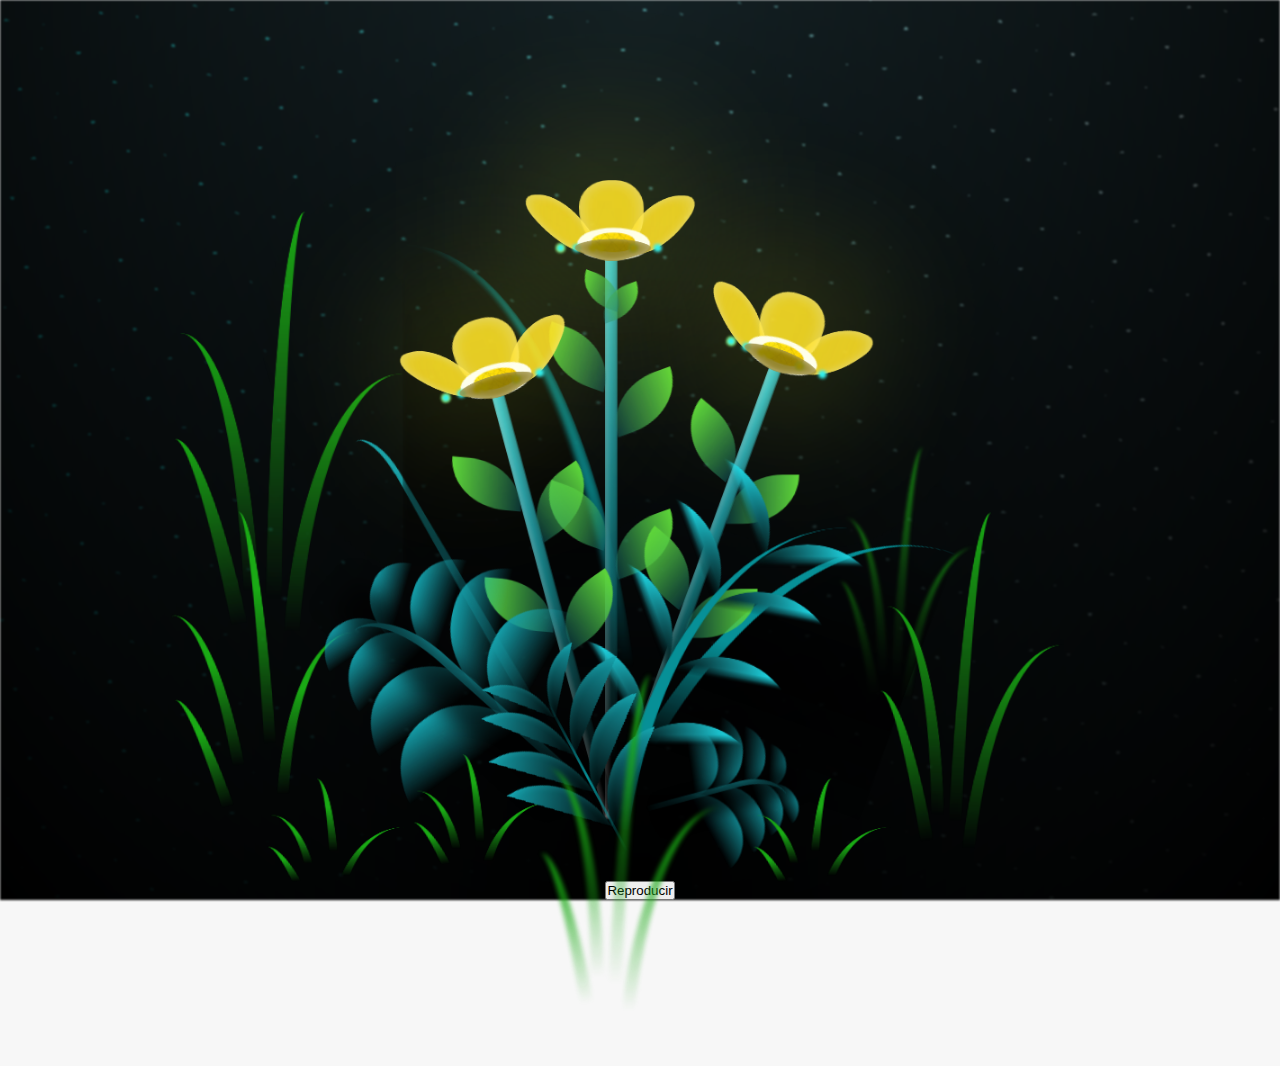
==== commit 927988be: "Update flower.html" ====
--- a/flower.html
+++ b/flower.html
@@ -9,17 +9,9 @@
     <title>Flower</title>
   </head>
   <body class="container">
-    
-    <audio id="miAudio">
-      <source src="https://drive.google.com/file/d/16R8v2HUcdZNGijM4w6RKZ_W-NtJOQDLg/view?usp=drive_link.mp3" type="audio/mpeg">
-    </audio>
-    
-    <button onclick="document.getElementById('miAudio').play()">Reproducir</button>
   
     
-    <h1 class="titulo"> Te puedo preñar? <br> <br>
-      Siempre agradecere a Dios por haberte puesto en mi camino.No cabe duda que eres lo mas hermoso que me ha pasado en la vida amor. TE AMO MUCHO.</h1>
-  
+    
     <div class="night"></div>
     <div class="flowers">
       <div class="flower flower--1">
@@ -332,5 +324,15 @@
     </div>
     <script src="anim.js"></script>
     <script src="main.js"></script>
+
+    <h1 class="titulo"> Eres la persona en la cual encuentro mi paz.  <br> <br>
+      Contigo, cada momento se convierte en eternidad, y cada sonrisa tuya es el milagro más hermoso que la vida me ha dado. TE AMO MUCHO.</h1>
+
+    <audio id="miAudio">
+  <source src="sound/Perro.mp3" type="audio/mpeg">
+</audio>
+
+<button onclick="document.getElementById('miAudio').play()">Reproducir</button>
+  
   </body>
-</html>+</html>
